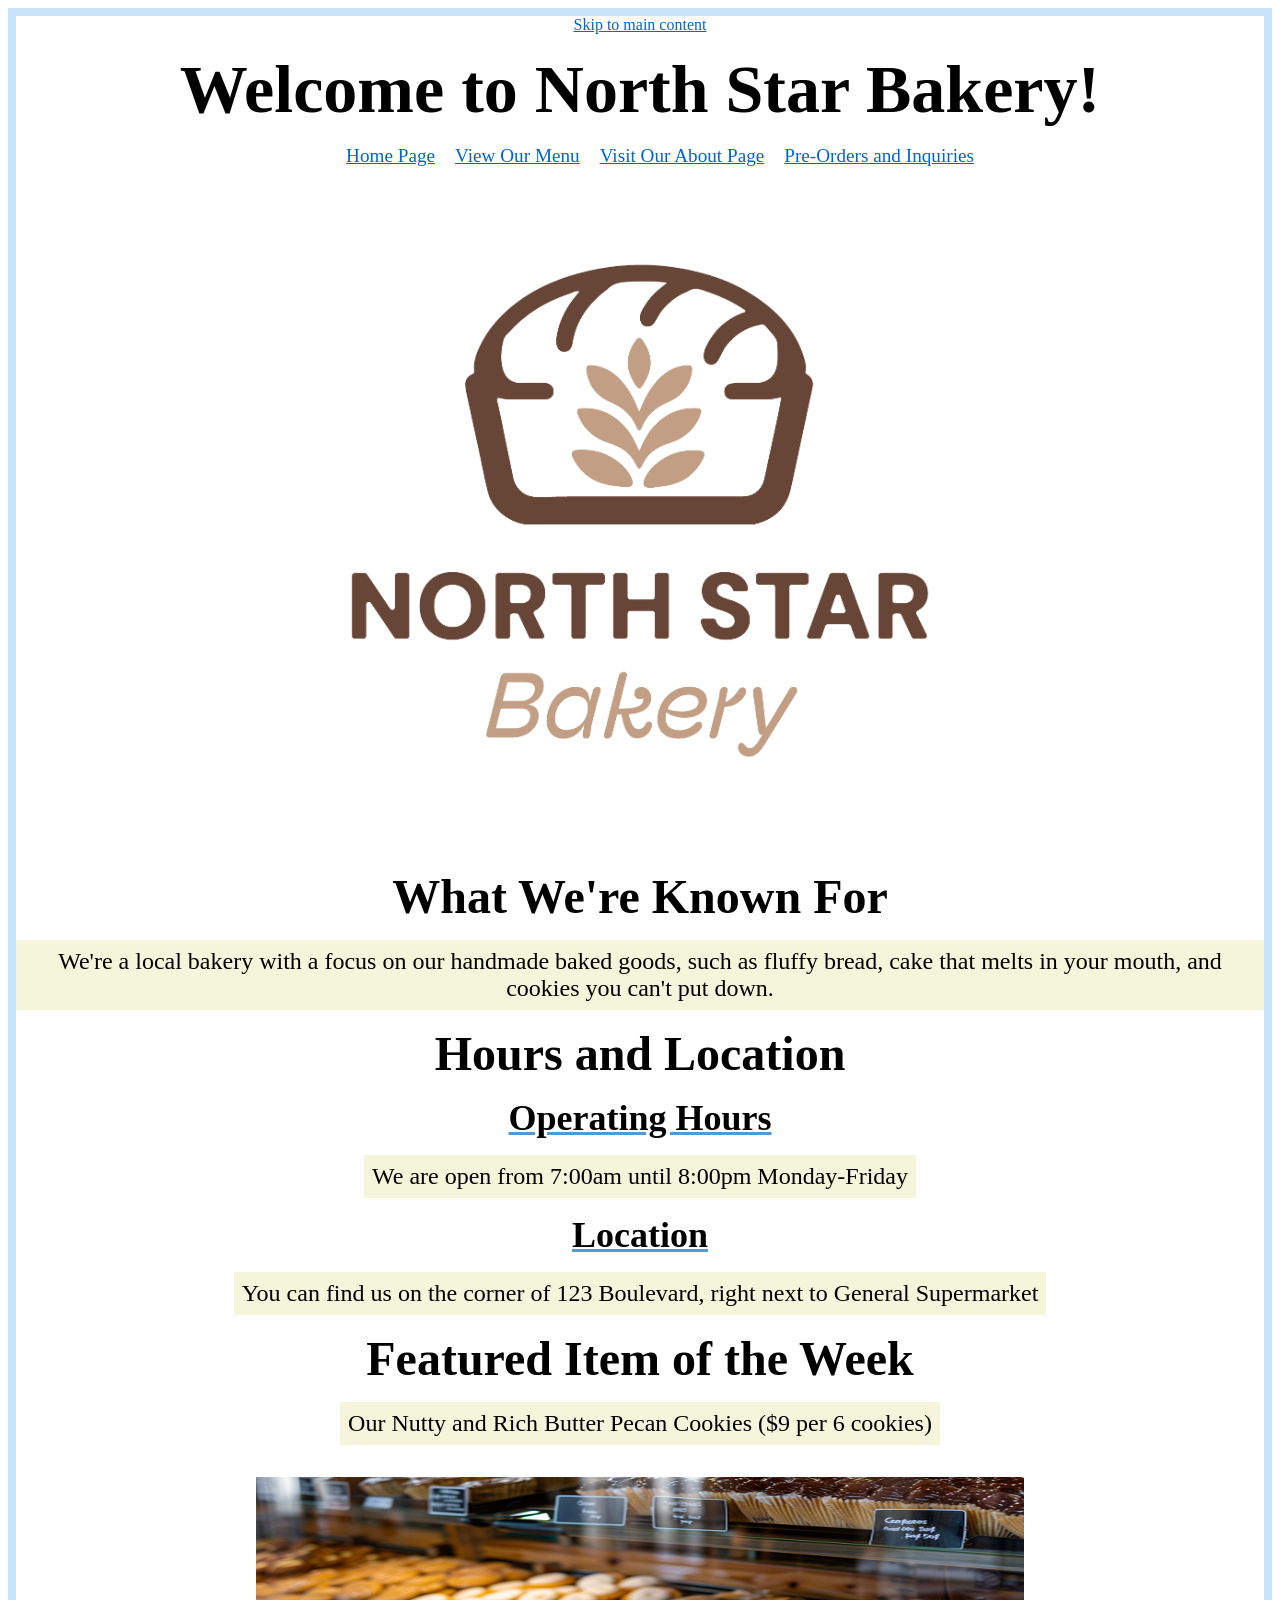
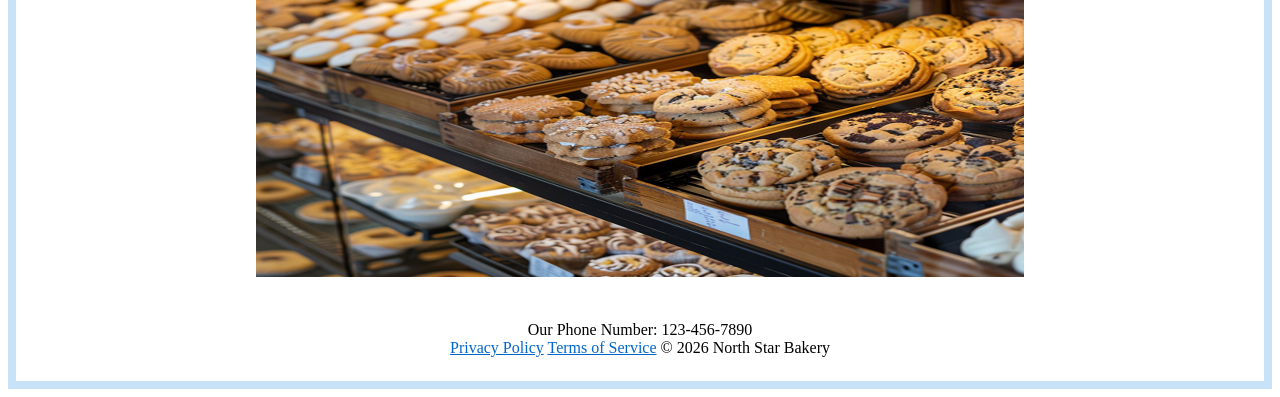
==== index.html @ b1da70cb "Pending changes exported from your codespace" ====
<!DOCTYPE html>
<html lang="en">
<head>
    <meta charset="UTF-8">
    <meta name="viewport" content="width=device-width, initial scale=1.0">
    <link rel="stylesheet" href="css/navigation.css"></rel>
    <link rel="stylesheet" href="css/styles.css"></rel>
    <link rel="stylesheet" href="css/index.css"></rel>
</head>
<body>
    <a href="#main-content">Skip to main content</a>
    <header>
        <h1>Welcome to North Star Bakery!</h1>
        <nav aria-label="Primary">
            <ul class="flex-container">
                <li><a href="index.html" aria-current="page">Home Page</a></li>
                <li><a href="products.html">View Our Menu</a></li>
                <li><a href="about.html">Visit Our About Page</a></li>
                <li><a href="contact.html">Pre-Orders and Inquiries</a></li>
            </ul>
        </nav>
        <img src="images/bakery-logo_c.png"
            srcset="images/bakery-logo_c.png 1x, images/bakery-logo_c.png 2x"
            alt=""
            width="750"
            height="650">
    </header>
<main class="main-content" id="main-content">
    <h2>What We're Known For</h2>
    <p>We're a local bakery with a focus on our handmade baked goods, such as fluffy bread, cake that melts in your mouth, and cookies you can't put down.</p>
    <h2>Hours and Location
        <h3>Operating Hours</h3>
        <p>We are open from 7:00am until 8:00pm Monday-Friday</p>
        <h3>Location</h3>
        <p>You can find us on the corner of 123 Boulevard, right next to General Supermarket</p>
    </h2>
    <h2>Featured Item of the Week</h2>
    <p>Our Nutty and Rich Butter Pecan Cookies ($9 per 6 cookies)</p>
    <figure>
        <picture>
            <source srcset="images/bakery-feature-large_c.png" media="min-width:1200px">
            <source srcset="images/bakery-feature-small_c.png" media="min-width:600px">
        <img src="images/bakery-feature-small_c.png"
            alt="An assortment of cookies and pastries"
            width="400"
            height="400">
        </picture>
    </figure>
</main>
<footer>
    <p class="footer">Our Phone Number: 123-456-7890 <br>
        <a href="unincluded/privacy.html">Privacy Policy</a>
        <a href="unincluded/terms.html">Terms of Service</a>
        &copy; 2026 North Star Bakery</p>
</footer>
</body>
</html>
---- css/navigation.css ----
.flex-container{
    margin:0 auto;
    width:90%;
    display:flex;
    justify-content:center;
    flex-direction:row;
    font-size:1.2rem;
    gap:20px;
/*is this not literally how it was default*/
}
.flex-item{
    flex: 1 1 0;
}
ul{
   list-style-type:none;
}
   a:link {
color: #0066cc;
}

a:visited {
color: #551a8b;
}

a:hover {
color: #004499;
}

a:focus {
color: #004499;
outline: 2px solid #004499;
}

a:active {
color: #002244;
}
---- css/styles.css ----
*, 
*::before, 
*::after { 
box-sizing: border-box; 
}
body{
    background-color:white;
    border:0.5rem solid rgba(177, 216, 246, 0.7);
    text-align:center;
    font-family:Franklin Gothic Medium, serif;
}
h1{
    margin:1rem auto;
    color:black;
    font-size:4.25rem;
    font-weight:700;
}
h2{
    width:fit-content;
    color:black;
    margin:1rem auto;
    font-size:3rem;
    font-weight:600;    
}
h3{
    width:fit-content;
    color:black;
    margin:1rem auto;
    font-size:2.25rem;
    font-weight:550;
}
input[type="checkbox"]{
    min-height:20px;
    min-width:20px;
    position:relative;
}
button:focus-visible {
outline: 3px solid #007bff;
outline-offset: 2px;
}
:focus-visible{
    outline:3px solid #06c;
    outline-offset:2px;
}
.email-input:valid{
    padding:10px;
    border-color:#28a745;
}
.email-input:invalid{
    padding:10px;
    border-color:#f40707;
}
video{
    max-width:768px;
    width:100%;
    margin:1rem auto;
}
img{
    max-width:768px;
    width:100%;
    margin:1rem auto;
}
.footer{
    font-family:Cambria,serif;
    font-size:1rem;
    color:black;
    background:none;
    border:none;
}
---- css/index.css ----
.main-content{
    background-color:white;
    text-align:center;
    font-family:Cambria, serif;
}
h3{
    text-decoration:underline rgba(4, 111, 194, 0.7);
}
p{
    width:fit-content;
    padding:0.5rem;
    margin:1rem auto;
    color:black;
    background-color:beige;
    font-size:1.5rem;
    font-weight:400;
}
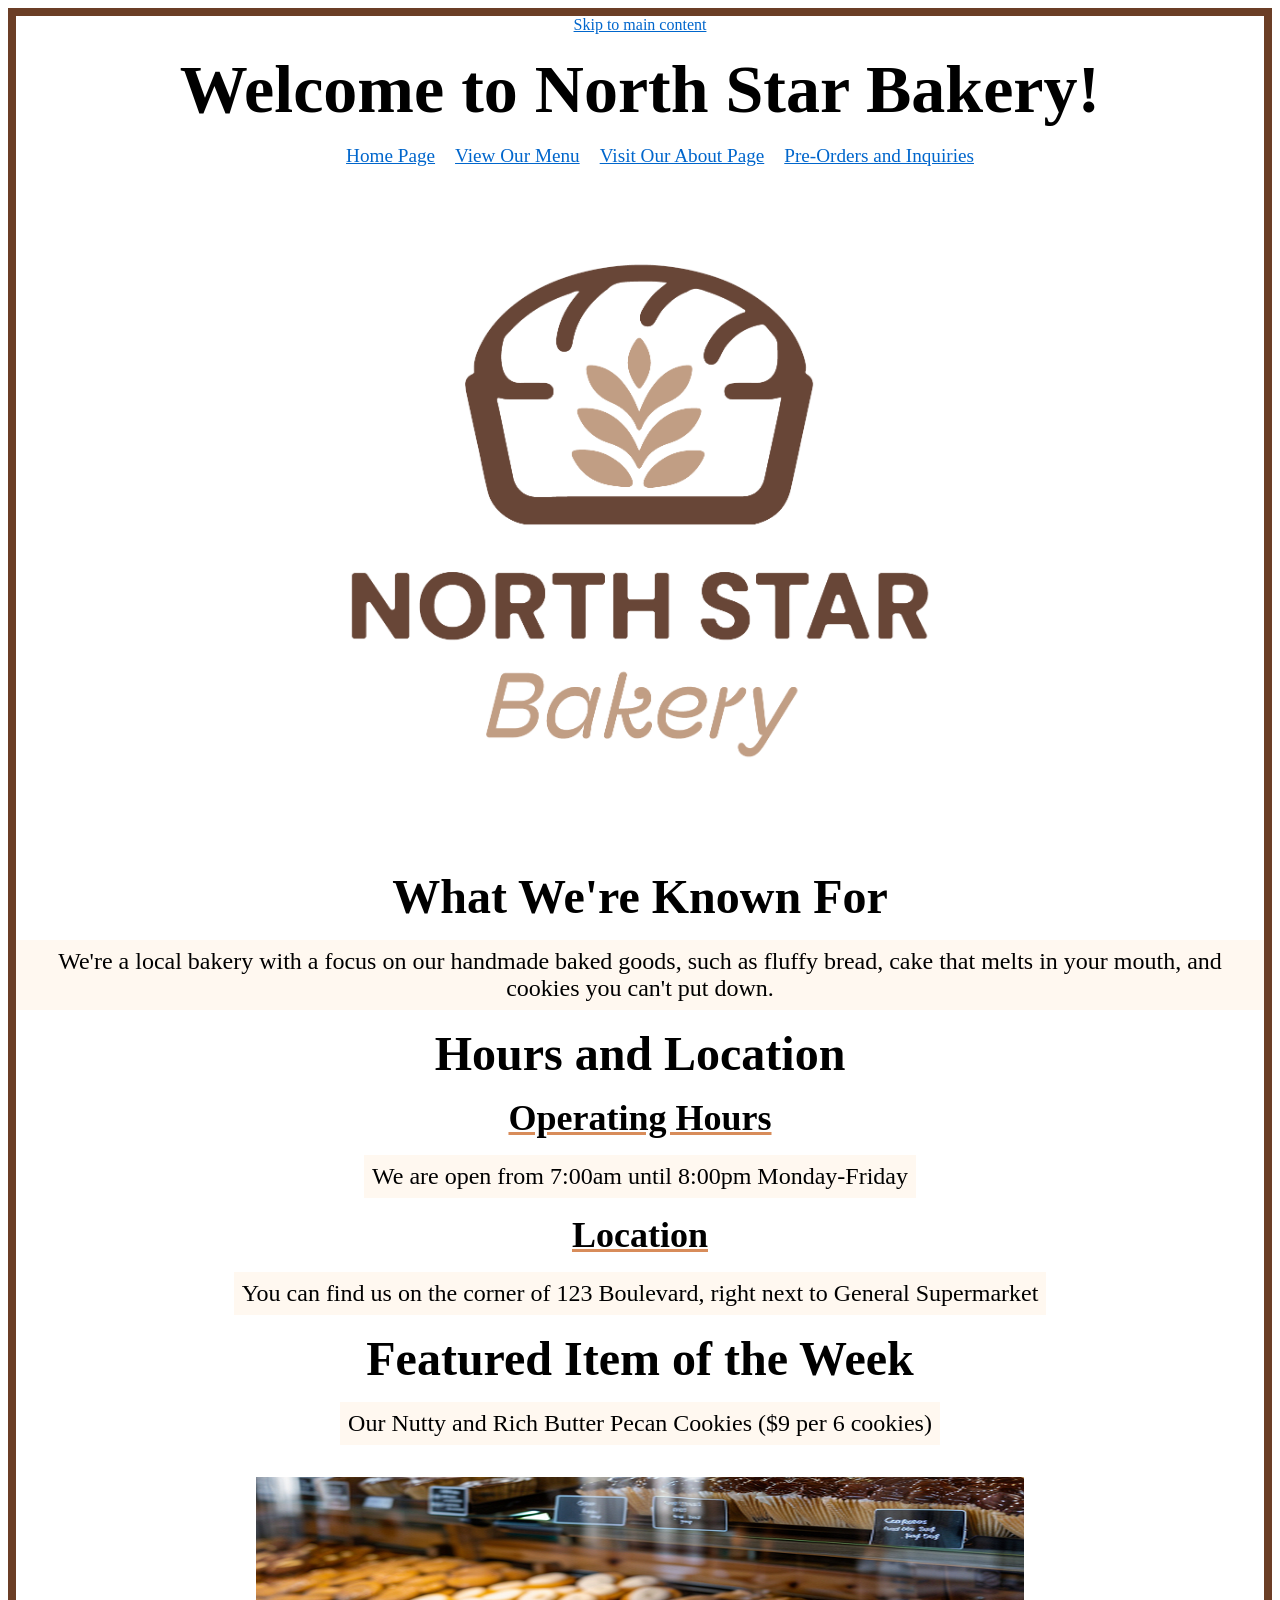
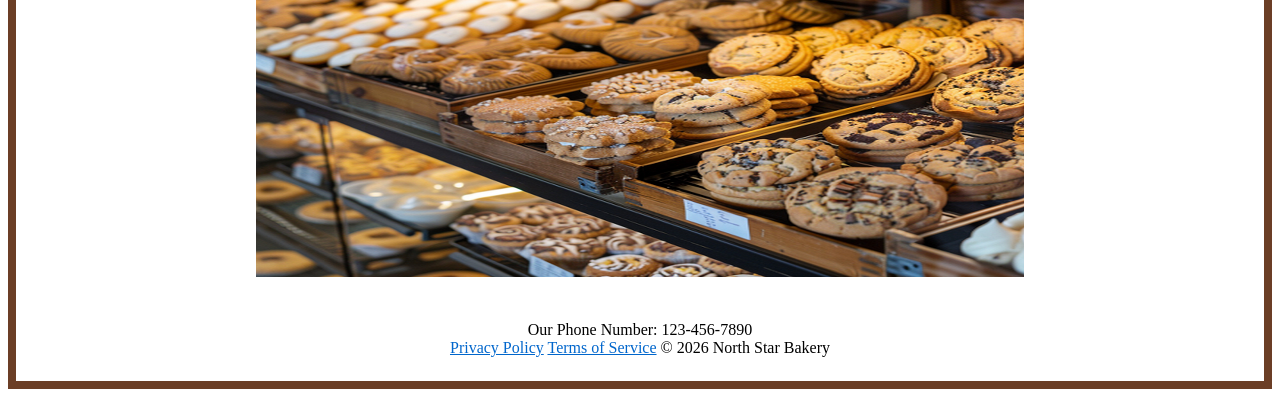
==== commit daebb3b0: "Pending changes exported from your codespace" ====
--- a/index.html
+++ b/index.html
@@ -2,10 +2,11 @@
 <html lang="en">
 <head>
     <meta charset="UTF-8">
-    <meta name="viewport" content="width=device-width, initial scale=1.0">
+    <meta name="viewport" content="width=device-width, initial-scale=1.0">
     <link rel="stylesheet" href="css/navigation.css"></rel>
     <link rel="stylesheet" href="css/styles.css"></rel>
     <link rel="stylesheet" href="css/index.css"></rel>
+    <script src="script.js" defer></script>
 </head>
 <body>
     <a href="#main-content">Skip to main content</a>
--- a/css/styles.css
+++ b/css/styles.css
@@ -5,7 +5,7 @@
 }
 body{
     background-color:white;
-    border:0.5rem solid rgba(177, 216, 246, 0.7);
+    border:0.5rem solid #6B3E26;
     text-align:center;
     font-family:Franklin Gothic Medium, serif;
 }
@@ -66,4 +66,18 @@
     color:black;
     background:none;
     border:none;
-}+}
+.input-group span{
+    position:relative;
+    font-size:1rem;
+}
+#submit-error{
+    color:red;
+}
+.input-groupo span{
+    position:relative;
+    font-size:1rem;
+}
+#submito-error{
+    color:red;
+}
--- a/css/index.css
+++ b/css/index.css
@@ -4,14 +4,14 @@
     font-family:Cambria, serif;
 }
 h3{
-    text-decoration:underline rgba(4, 111, 194, 0.7);
+    text-decoration:underline #D88C5A;
 }
 p{
     width:fit-content;
     padding:0.5rem;
     margin:1rem auto;
     color:black;
-    background-color:beige;
+    background-color:#FFF8F0;
     font-size:1.5rem;
     font-weight:400;
 }
